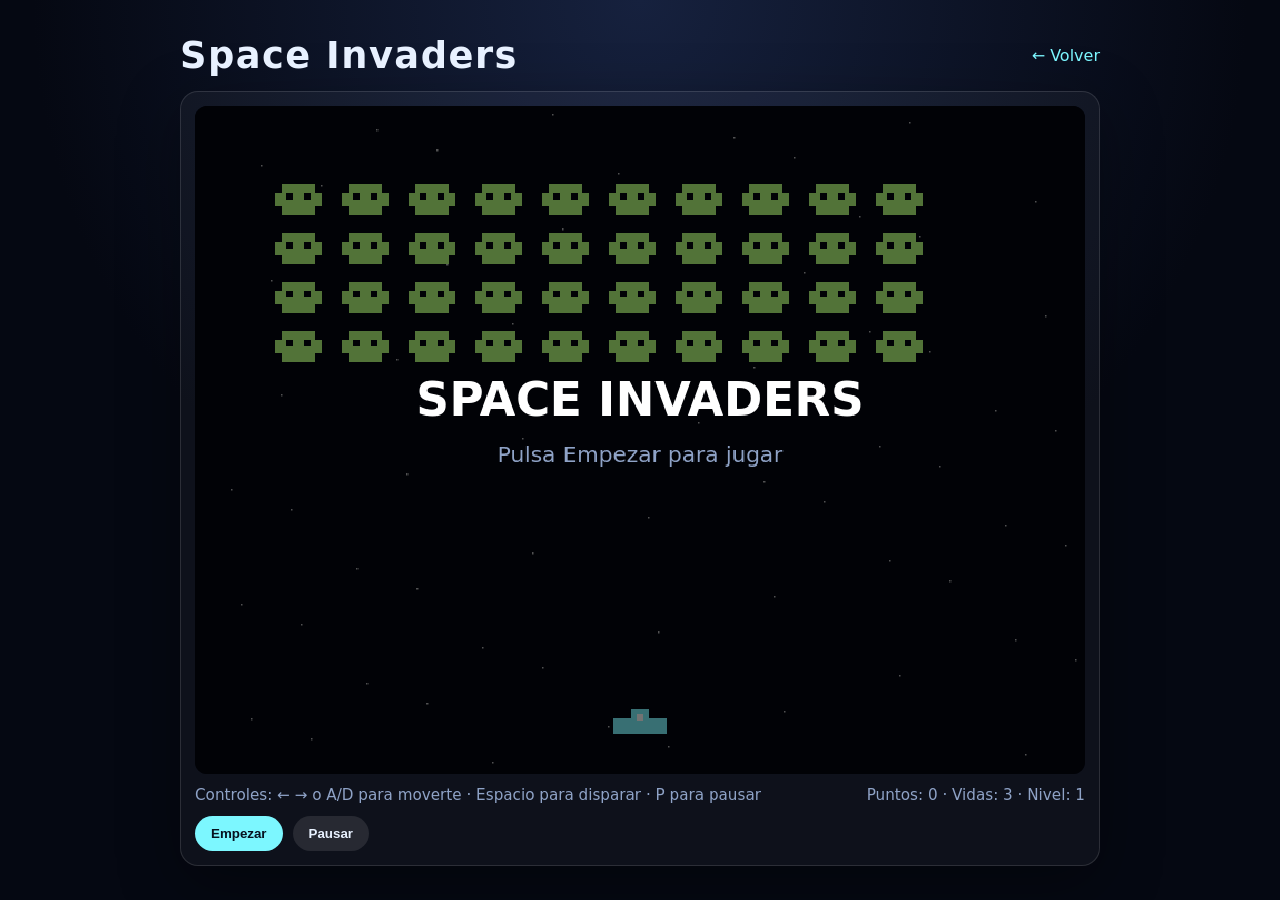
==== my-web/space-invaders/index.html @ 0c4d669c "Added space invaders basic game" ====
<!doctype html>
<html lang="es">

<head>
    <meta charset="UTF-8" />
    <meta name="viewport" content="width=device-width, initial-scale=1.0" />

    <title>Space Invaders</title>

    <link rel="stylesheet" href="./styles.css" />
</head>

<body>
    <main class="page">
        <header>
            <h1>Space Invaders</h1>
            <a href="/">← Volver</a>
        </header>

        <section class="panel">
            <canvas id="game" width="800" height="600"></canvas>

            <div class="info">
                <span>Controles: ← → o A/D para moverte · Espacio para disparar · P para pausar</span>
                <span id="hud">Puntos: 0 · Vidas: 3 · Nivel: 1</span>
            </div>

            <div class="controls">
                <button id="startBtn">Empezar</button>
                <button id="pauseBtn" class="secondary">Pausar</button>
            </div>
        </section>
    </main>

    <script src="./game.js" defer></script>
</body>

</html>
---- my-web/space-invaders/styles.css ----
:root {
    --bg: #050812;
    --fg: #e8f1ff;
    --muted: #8fa3c7;
    --accent: #7cf7ff;
    --danger: #ff5b7a;
}

* {
    box-sizing: border-box;
}

body {
    margin: 0;
    min-height: 100vh;
    font-family: system-ui, -apple-system, BlinkMacSystemFont, "Segoe UI", sans-serif;
    background:
        radial-gradient(circle at top, #16213e 0%, var(--bg) 55%);
    color: var(--fg);
    display: grid;
    place-items: center;
    padding: 20px;
}

.page {
    width: min(920px, 100%);
}

header {
    display: flex;
    justify-content: space-between;
    align-items: center;
    gap: 16px;
    margin-bottom: 14px;
}

h1 {
    margin: 0;
    font-size: clamp(1.4rem, 4vw, 2.3rem);
    letter-spacing: 0.04em;
}

a {
    color: var(--accent);
    text-decoration: none;
}

.panel {
    border: 1px solid rgba(255, 255, 255, 0.12);
    border-radius: 18px;
    padding: 14px;
    background: rgba(255, 255, 255, 0.04);
    box-shadow: 0 18px 60px rgba(0, 0, 0, 0.35);
}

canvas {
    width: 100%;
    display: block;
    background: #03050d;
    border-radius: 12px;
    image-rendering: pixelated;
}

.info {
    display: flex;
    justify-content: space-between;
    gap: 12px;
    flex-wrap: wrap;
    color: var(--muted);
    font-size: 0.95rem;
    margin-top: 12px;
}

.controls {
    margin-top: 12px;
    display: flex;
    gap: 10px;
    flex-wrap: wrap;
}

button {
    border: 0;
    border-radius: 999px;
    padding: 10px 16px;
    background: var(--accent);
    color: #06111f;
    font-weight: 700;
    cursor: pointer;
}

button.secondary {
    background: rgba(255, 255, 255, 0.1);
    color: var(--fg);
}

button:hover {
    filter: brightness(1.08);
}
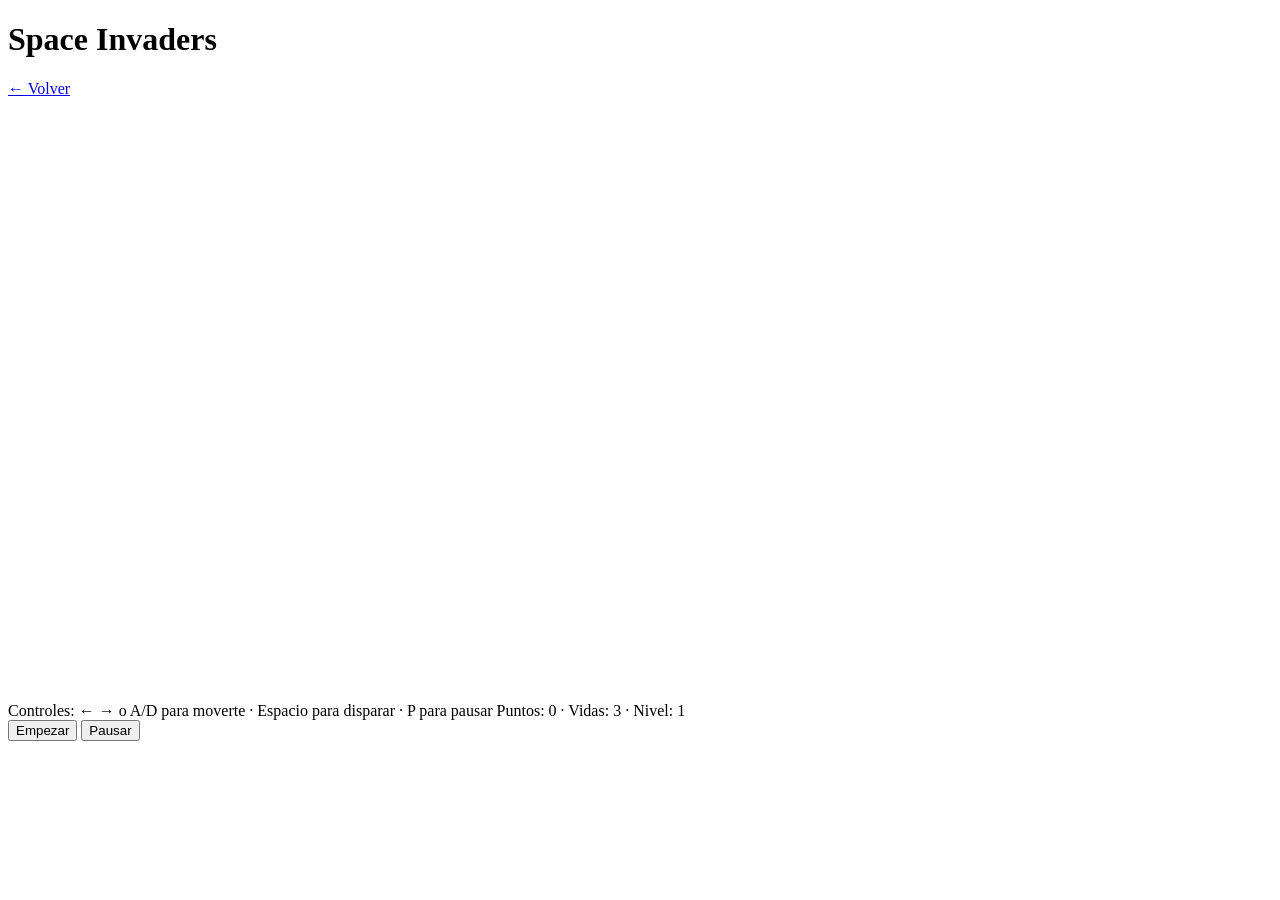
==== commit aee6687c: "Added new rule to CloudFront for erasing /index.html on space invaders" ====
--- a/my-web/space-invaders/index.html
+++ b/my-web/space-invaders/index.html
@@ -6,6 +6,8 @@
     <meta name="viewport" content="width=device-width, initial-scale=1.0" />
 
     <title>Space Invaders</title>
+
+    <base href="/space-invaders/">
 
     <link rel="stylesheet" href="./styles.css" />
 </head>
@@ -32,7 +34,7 @@
         </section>
     </main>
 
-    <script src="./game.js" defer></script>
+    <script type="module" src="./src/main.js" defer></script>
 </body>
 
 </html>
